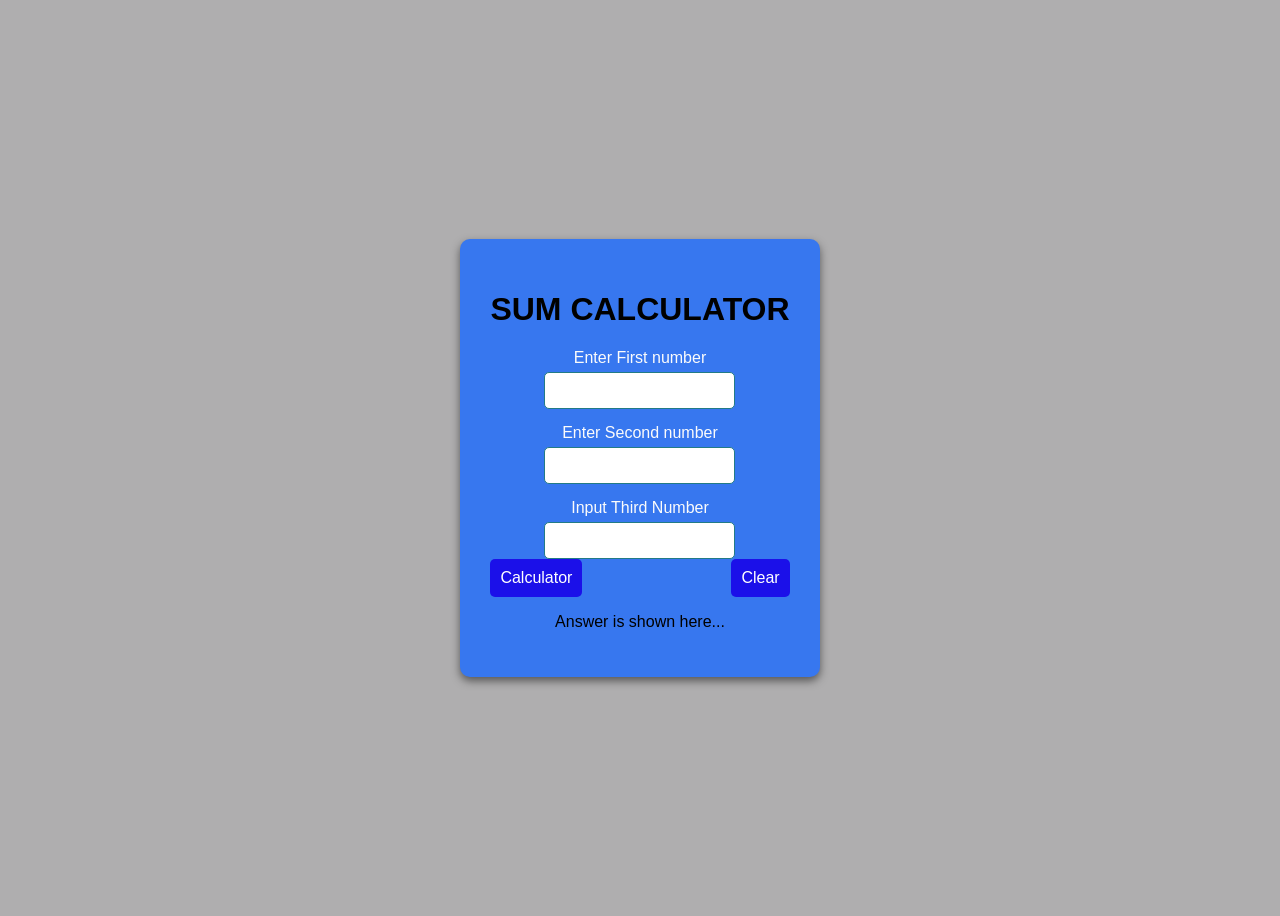
==== CABASE_ED_D/index.html @ 50189052 "Add CABASE_ED_D project files" ====
<!DOCTYPE html>
<html lang="en">
<head>
    <meta charset="UTF-8">
    <meta name="viewport" content="width=>, initial-scale=1.0">
    <title>Document</title>
    <link rel="stylesheet" href="css/styling.css">
</head>
<body>
    <div class="container">
    <div>
        <h1>SUM CALCULATOR</h1>
        <div>
            <div class="input-box">
            <label>Enter First number</label>
            <input type="text" id="num1"/>
        </div>
        <div>
            <div class="input-box">    
            <label>Enter Second number</label>
            <input type="text" id="num2"/>
        </div>
            <div class="input-box"> 
            <label>Input Third Number</label> 
            <input type="text" id="num3"/>
        <div>
            <div class="btn">
            <button onclick="jsCalc()">Calculator</buttom>
            <button onclick="clearEntries()">Clear</button>
        </div>
        <p id="answer">Answer is shown here...</p>
    </div>
    <script src="js/script.js"></script>
</body>
</html>
---- CABASE_ED_D/css/styling.css ----
body{
    background-color: rgb(175, 174, 175);
    font-family: Arial, Helvetica, sans-serif;
    display:flex;
    justify-content: center;
    align-items: center;
    height: 100vh;
}
.container{
    background-color: rgb(55, 119, 239);
    padding:30px;
    border-radius:10px;
    text-align: center;
    box-shadow:0 4px 8px rgb(0,0,0,0.5);
}.input-box{
    margin-bottom:15px;
}
input[type="text"]{
    width:calc(100%-22px);
    border: 1px solid rgb(35, 123, 134);
    border-radius: 5px;
    padding:10px;
}
.btn{
    display:flex;
    justify-content: space-between;
    gap: 10px;
    margin-top:0;
}
button{
    padding: 10px 10px;
    border:none;
    background-color: rgb(27, 16, 233);
    color: rgb(255 255 255);
    border-radius: 5px;
    font-size: 16px;
}   
button:hover{
    color: rgb(237, 230, 235);  
    background-color: rgb(80, 101, 224);
}
label{
    display:block;
    margin-bottom: 5px;
    color: rgb(251, 251, 251);
}
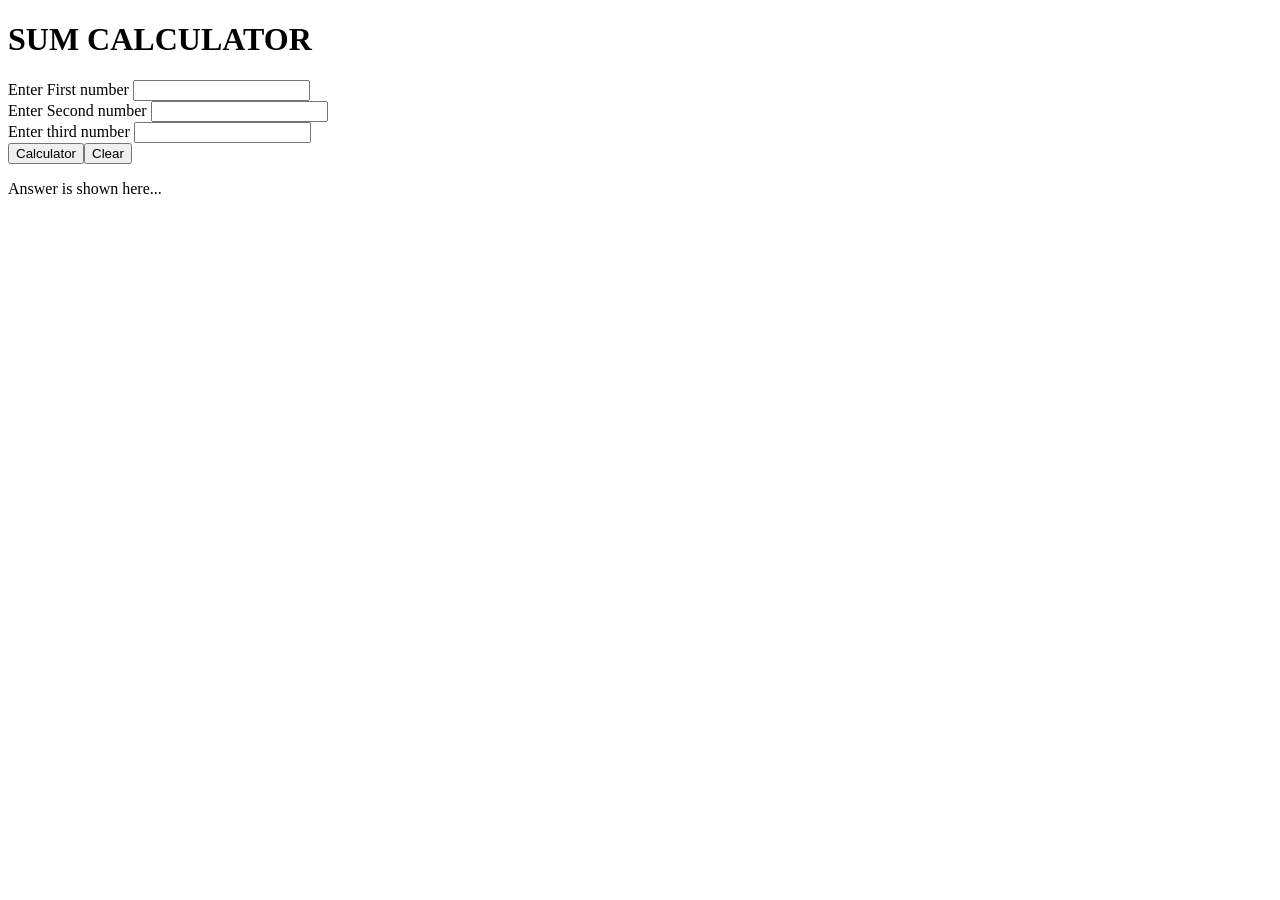
==== commit 742b9752: "Add CABASE_ED_D directory and update js/script.js" ====
--- a/CABASE_ED_D/index.html
+++ b/CABASE_ED_D/index.html
@@ -20,8 +20,8 @@
             <label>Enter Second number</label>
             <input type="text" id="num2"/>
         </div>
-            <div class="input-box"> 
-            <label>Input Third Number</label> 
+            <div class="input-box">    
+            <label>Enter third number</label>
             <input type="text" id="num3"/>
         <div>
             <div class="btn">
